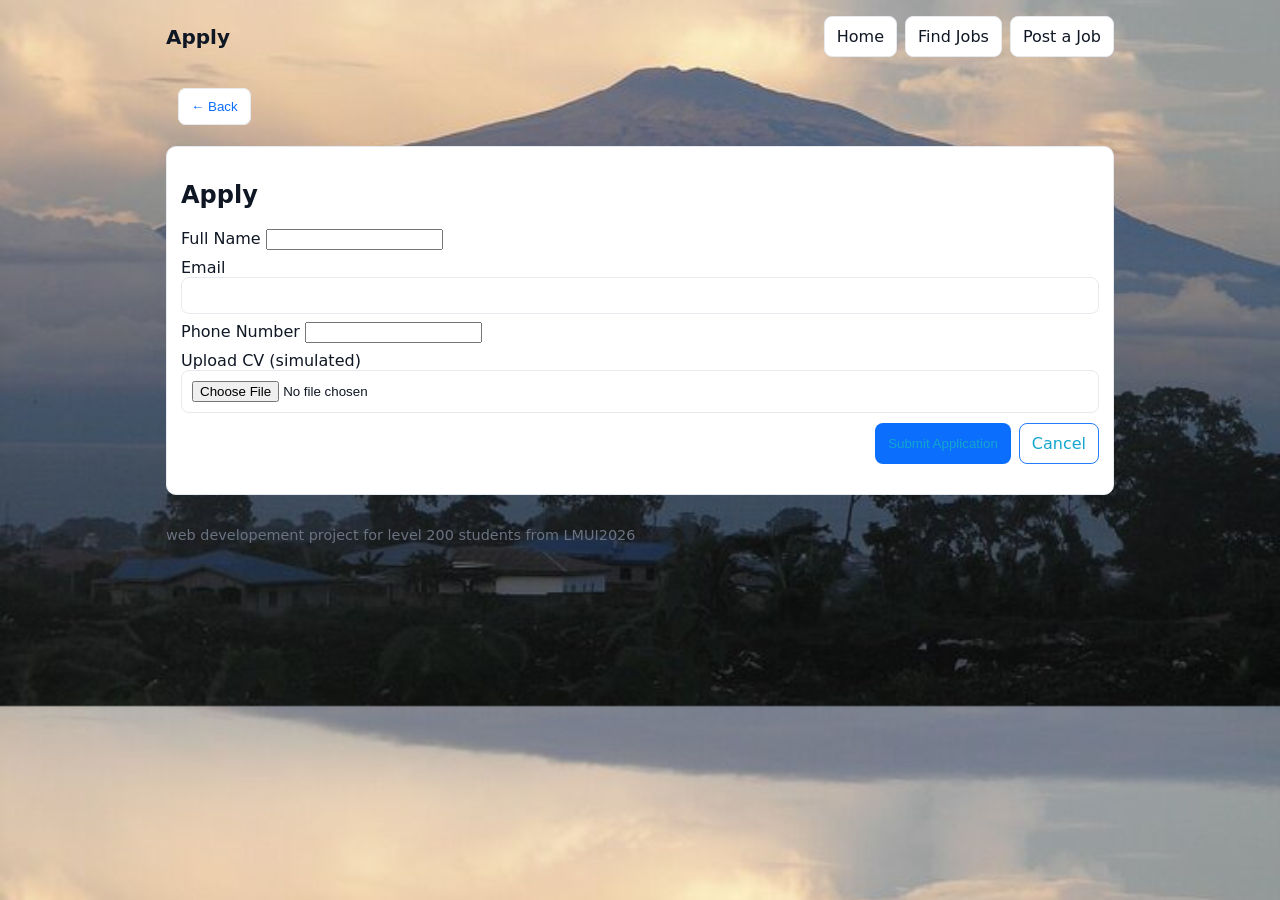
==== apply.html @ 08bbd4f4 "initial commit" ====
<!doctype html>
<html lang="en">
<head>
  <meta charset="utf-8"/>
  <meta name="viewport" content="width=device-width,initial-scale=1"/>
  <title>Apply for Job</title>
  <link rel="stylesheet" href="CSS/style.css">
</head>
<body data-page="apply">
  <header class="top container">
    <h1>Apply</h1>
    <nav class="nav">
      <a href="index.html">Home</a>
      <a href="listings.html">Find Jobs</a>
      <a href="postings.html">Post a Job</a>
    </nav>
  </header>

  <main class="container">
    <button class="back"><a href="#" id="backToDetails">← Back</a></button>
    <section class="card">
      <h2 id="applyFor">Apply</h2>
      <form id="applyForm" novalidate>
        <label>Full Name <input name="name" required></label>
        <label>Email <input name="email" type="email" required></label>
        <label>Phone Number <input name="phone" required></label>
        <label>Upload CV (simulated) <input name="cv" type="file" accept=".pdf,.doc,.docx"></label>
        <div class="row">
          <button type="submit" class="btn">Submit Application</button>
          <a href="listings.html" class="btn outline">Cancel</a>
        </div>
        <p id="applyMsg" class="muted"></p>
      </form>
    </section>
  </main>

  <footer class="container muted small">web developement project for level 200 students from LMUI2026</footer>
  <script src="js/site.js" defer></script>
</body>
</html>
---- CSS/style.css ----
:root{--bg:#f7f9fc;
    --card:#fff;
    --accent:#0b6efd;
    --muted:#6b7280;
    --border:#e6e9ee}
*{box-sizing:border-box}
body{
    margin:0;
    font-family:Inter,system-ui,Roboto,Arial;
    background:var(--bg);
    color:#0f1724;
    background-image: url("../images/mountain.jpg");
    background-size: cover;
    background-position: center;

}
.container{max-width:980px;
    margin:0 auto;
    padding:16px}
.top{display:flex;
    flex-direction:column;
    gap:12px}

.top h1{margin:0;
    font-size:1.25rem;
}

.logo_design1{
    color:green;
    font:bolder;
    font-size:50px; 
}
.logo_design2{
    color: rgb(34, 7, 145);
    font-size:medium;
}
.nav{display:flex;
    gap:8px;
    flex-wrap:wrap;
}
a,button{padding:10px 12px;
    border-radius:8px;
    border:1px solid var(--border);
    background:var(--card);
    text-decoration:none;
    color:inherit;cursor:pointer}
.btn{background:var(--accent);
    color:#12a6cf;
    border-color:rgba(11,110,253,0.9)}
.outline{background:transparent}
.card{background:var(--card);
    padding:14px;
    border-radius:10px;
    border:1px solid var(--border);
    margin-top:12px}
.cta-row{display:flex;
    gap:10px;
    margin-top:12px}
.jobs{display:grid;
    grid-template-columns:1fr;
    gap:12px}
.job{display:flex;
    justify-content:space-between;
    align-items:center;
    padding:10px;
    border-radius:8px;
    border:1px solid var(--border);
    background:#fff}
.title{margin:0;
    font-weight:600}
.company{margin:6px 0;
    color:var(--muted)}
.meta{color:var(--muted);
    font-size:0.9rem}
.row{display:flex;
    gap:8px;
    justify-content:flex-end;
    margin-top:10px}
.muted{color:var(--muted)}
.small{font-size:0.9rem}
.hidden{display:none}
.back{background:transparent;
    border:none;color:var(--accent);
    margin-bottom:10px}
label{display:block;
    margin:8px 0}
input[type="text"],input[type="email"],textarea,input[type="file"]{width:100%;
    padding:10px;
    border-radius:8px;
    border:1px solid var(--border)}
@media(min-width:700px){.top{flex-direction:row;
    justify-content:space-between;
    align-items:center}.jobs{grid-template-columns:repeat(2,minmax(240px,1fr))}}
@media(min-width:1000px){.jobs{grid-template-columns:repeat(3,minmax(240px,1fr))}}
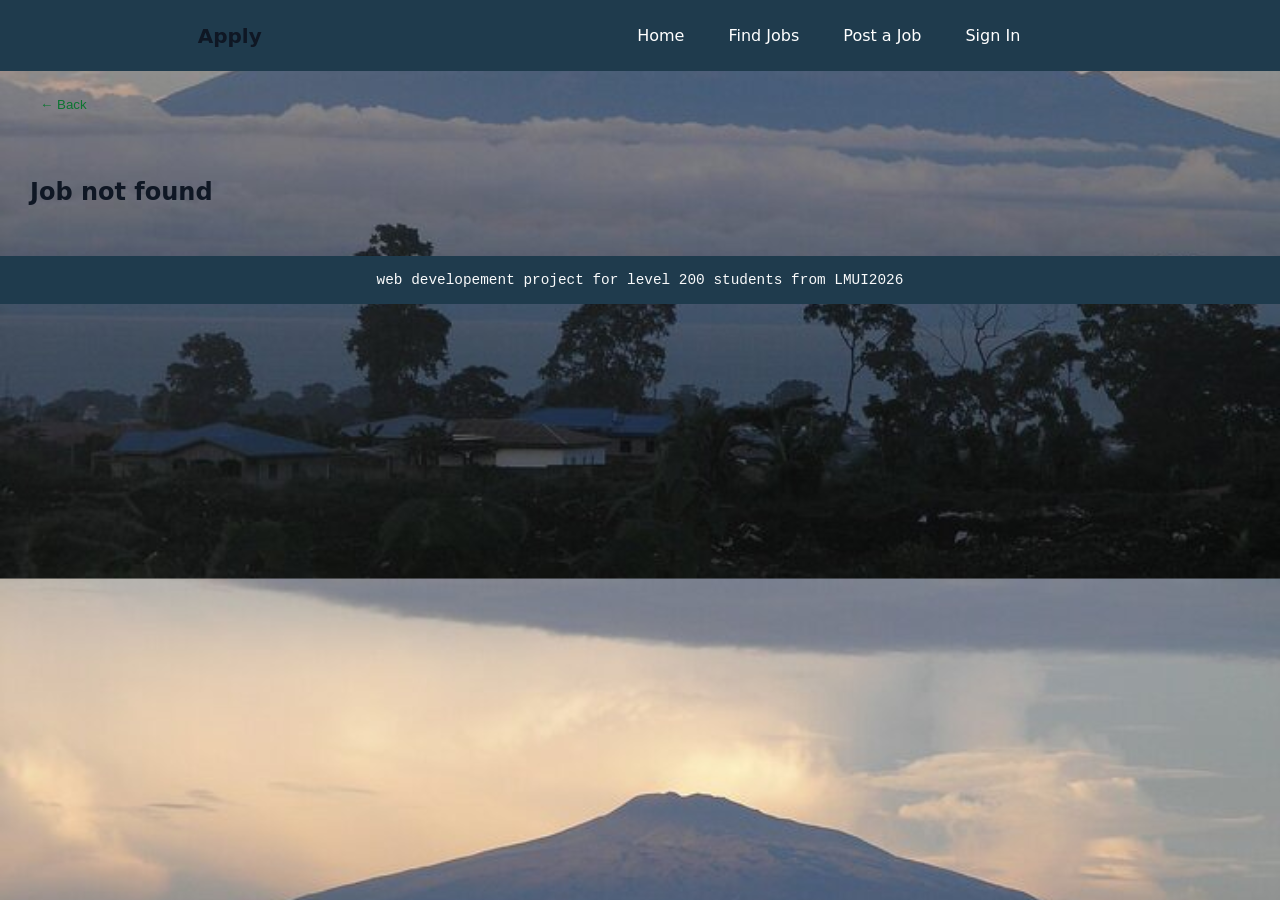
==== commit 7d693a63: "new design and js funtions" ====
--- a/apply.html
+++ b/apply.html
@@ -13,6 +13,7 @@
       <a href="index.html">Home</a>
       <a href="listings.html">Find Jobs</a>
       <a href="postings.html">Post a Job</a>
+      <a href="signin.html">Sign In</a>
     </nav>
   </header>
 
--- a/CSS/style.css
+++ b/CSS/style.css
@@ -1,7 +1,7 @@
 :root{--bg:#f7f9fc;
-    --card:#fff;
-    --accent:#0b6efd;
-    --muted:#6b7280;
+    --card:#1F3B4D;
+    --accent:#0c7531;
+    --muted:#f9fafb;
     --border:#e6e9ee}
 *{box-sizing:border-box}
 body{
@@ -14,12 +14,20 @@
     background-position: center;
 
 }
-.container{max-width:980px;
+.container{
+    max-width:100%;
+    height: 100%;
     margin:0 auto;
-    padding:16px}
-.top{display:flex;
+    padding:16px;
+    position:sticky;
+    top: 0;
+    z-index: 1000;
+}
+.top{
+    display:flex;
     flex-direction:column;
-    gap:12px}
+    background-color: #1F3B4D;
+}
 
 .top h1{margin:0;
     font-size:1.25rem;
@@ -29,33 +37,67 @@
     color:green;
     font:bolder;
     font-size:50px; 
+    font-family:Impact, Haettenschweiler, 'Arial Narrow Bold', sans-serif;
 }
 .logo_design2{
-    color: rgb(34, 7, 145);
+    color: rgb(219, 222, 12);
     font-size:medium;
 }
-.nav{display:flex;
-    gap:8px;
+.nav{
+    display:flex;
+    align-items: center;
+    justify-content: space-between;
     flex-wrap:wrap;
+    color: white;
+    padding-right:50px;
+    gap: 20px;
 }
-a,button{padding:10px 12px;
-    border-radius:8px;
-    border:1px solid var(--border);
-    background:var(--card);
+.nav a:hover{
+    background-color:#22475f ;
+}
+
+a,button{
+    padding:10px 12px;
+    border-radius:2px;
     text-decoration:none;
-    color:inherit;cursor:pointer}
-.btn{background:var(--accent);
-    color:#12a6cf;
-    border-color:rgba(11,110,253,0.9)}
+    color:inherit;
+    cursor:pointer;
+}
+.btn{
+    background:lightslategray;
+    color:#f9fafb;
+}
+
 .outline{background:transparent}
-.card{background:var(--card);
+
+.card{
     padding:14px;
     border-radius:10px;
-    border:1px solid var(--border);
-    margin-top:12px}
-.cta-row{display:flex;
-    gap:10px;
-    margin-top:12px}
+    margin-top:12px;
+}
+.container .card .card_rtup{
+    padding-left: 200px;
+}
+.card_rtup a{
+    color:lightslategray;
+    border:1px solid grey;
+}
+.card_rtup h1{
+    font-family: cursive;
+    font-size: 60px;
+    color: white;
+}
+.card_rtup h1 .card_fig{
+    color: yellow;
+    font-size: 90px;
+    font-weight: bolder;
+
+}
+.cta-row{
+    margin-top:12px;
+    margin-left:200px;
+}
+
 .jobs{display:grid;
     grid-template-columns:1fr;
     gap:12px}
@@ -72,7 +114,7 @@
     color:var(--muted)}
 .meta{color:var(--muted);
     font-size:0.9rem}
-.row{display:flex;
+.row{
     gap:8px;
     justify-content:flex-end;
     margin-top:10px}
@@ -88,7 +130,35 @@
     padding:10px;
     border-radius:8px;
     border:1px solid var(--border)}
-@media(min-width:700px){.top{flex-direction:row;
-    justify-content:space-between;
-    align-items:center}.jobs{grid-template-columns:repeat(2,minmax(240px,1fr))}}
-@media(min-width:1000px){.jobs{grid-template-columns:repeat(3,minmax(240px,1fr))}}+@media(min-width:700px){
+    .top{flex-direction:row;
+    justify-content:space-around;
+    align-items:center};
+    .jobs{grid-template-columns:repeat(3,minmax(240px,1fr))}}
+@media(min-width:1000px){.jobs{grid-template-columns:repeat(3,minmax(240px,1fr))}}
+
+#postJobForm {
+    margin: 5rem;
+    border: 1px solid gray;
+    box-shadow: #1F3B4D;
+    border-radius: 5px;
+    text-align: center;
+}
+#postJobForm label{
+    color: white;
+    font-family:'Times New Roman', Times, serif;
+    font-weight: bold;
+}
+#postJobForm input{
+    color:black;
+    font-size: small;
+    font-weight: lighter;
+}
+
+footer{
+    background-color:#1F3B4D;
+    margin-bottom: 0;
+    text-align: center;
+    font-size: x-large;
+    font-family: 'Courier New', Courier, monospace;
+}
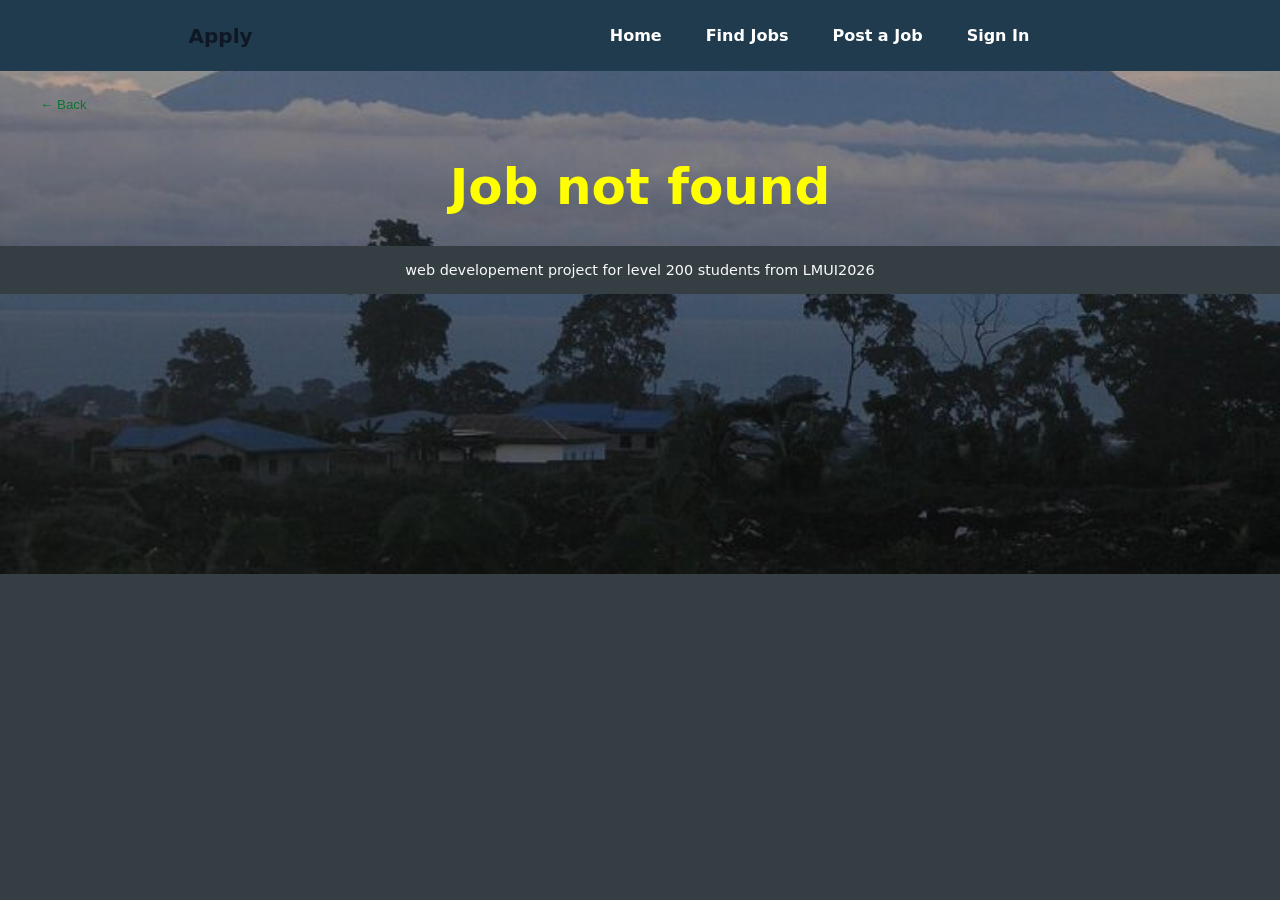
==== commit 4299a4d4: "new css design changes" ====
--- a/apply.html
+++ b/apply.html
@@ -19,12 +19,12 @@
 
   <main class="container">
     <button class="back"><a href="#" id="backToDetails">← Back</a></button>
-    <section class="card">
-      <h2 id="applyFor">Apply</h2>
+    <section class="card card_center">
+      <h2 id="applyFor" style="color:yellow; font-size:50px;">Apply</h2>
       <form id="applyForm" novalidate>
-        <label>Full Name <input name="name" required></label>
-        <label>Email <input name="email" type="email" required></label>
-        <label>Phone Number <input name="phone" required></label>
+        <label>Full Name <input name="name" type="text" placeholder="Web Developement" required></label>
+        <label>Email <input name="email" type="email" placeholder="webdev10@gmail.com" required></label>
+        <label>Phone Number <input name="phone" type="tel" placeholder="2376********" required></label>
         <label>Upload CV (simulated) <input name="cv" type="file" accept=".pdf,.doc,.docx"></label>
         <div class="row">
           <button type="submit" class="btn">Submit Application</button>
@@ -35,7 +35,7 @@
     </section>
   </main>
 
-  <footer class="container muted small">web developement project for level 200 students from LMUI2026</footer>
+  <footer class="container muted small align_item">web developement project for level 200 students from LMUI2026</footer>
   <script src="js/site.js" defer></script>
 </body>
 </html>
--- a/CSS/style.css
+++ b/CSS/style.css
@@ -1,19 +1,26 @@
-:root{--bg:#f7f9fc;
+:root{
+    --bg:#f7f9fc;
     --card:#1F3B4D;
     --accent:#0c7531;
     --muted:#f9fafb;
     --border:#e6e9ee}
 *{box-sizing:border-box}
+*{
+    margin: 0;
+}
+
 body{
     margin:0;
     font-family:Inter,system-ui,Roboto,Arial;
-    background:var(--bg);
+    background-color: #353E43;
     color:#0f1724;
     background-image: url("../images/mountain.jpg");
-    background-size: cover;
+    background-size:cover;
     background-position: center;
-
-}
+    background-repeat: no-repeat;
+    overflow:hidden;
+}
+
 .container{
     max-width:100%;
     height: 100%;
@@ -49,6 +56,7 @@
     justify-content: space-between;
     flex-wrap:wrap;
     color: white;
+    font-weight: bolder;
     padding-right:50px;
     gap: 20px;
 }
@@ -64,9 +72,15 @@
     cursor:pointer;
 }
 .btn{
-    background:lightslategray;
+    background:#21455c;
     color:#f9fafb;
-}
+    font-style: oblique;
+    font-weight: bolder;
+}
+.btn:hover{
+    background:rgb(21, 67, 75);
+}
+
 
 .outline{background:transparent}
 
@@ -87,33 +101,105 @@
     font-size: 60px;
     color: white;
 }
+
+@media(max-width:768px){
+    body{
+        overflow-y: hidden;
+    }
+    
+    .top h1{
+        text-align: center;
+    }
+    .container .card .card_rtup{
+        display: block;
+        align-items: center;
+        justify-content: center;
+        padding-left:100px;
+    }
+    .card_rtup h1{
+        font-size:large;
+        font-weight: bold;
+    }
+    .card_rtup h1 .card_fig{
+    color: yellow;
+    font-weight: bolder;
+    font-size: large;
+    }
+}
+@media(max-width:576px){
+    .top h1{
+        text-align: center;
+    }
+    .card_rtup h1{
+        line-height:50px;
+        margin-top:30px;
+    }
+    .container .card .card_rtup{
+        padding-left:50px;
+    }
+    .card_rtup h1 .card_fig{
+    color: yellow;
+    font-weight: bolder;
+    font-size:50px;
+    }
+}
+
 .card_rtup h1 .card_fig{
     color: yellow;
-    font-size: 90px;
-    font-weight: bolder;
-
+    font-size: 100px;
+    font-weight: bolder;
+}
+@media(max-width:576px){
+    .card_rtup h1 .card_fig{
+        font-size: 50px;
+    }
 }
 .cta-row{
-    margin-top:12px;
+    margin-top:2rem;
     margin-left:200px;
 }
-
-.jobs{display:grid;
+@media(max-width:576px){
+    .cta-row{
+    margin-top:2rem;
+    margin-left:100px;
+}
+}
+
+.jobs{
+    display:grid;
     grid-template-columns:1fr;
-    gap:12px}
-.job{display:flex;
+    gap:12px;
+}
+.job{
+    display:flex;
     justify-content:space-between;
     align-items:center;
     padding:10px;
     border-radius:8px;
     border:1px solid var(--border);
-    background:#fff}
-.title{margin:0;
-    font-weight:600}
-.company{margin:6px 0;
-    color:var(--muted)}
-.meta{color:var(--muted);
-    font-size:0.9rem}
+    background:#353E43;
+}
+@media(max-width:576px){
+    .job{
+        padding: 5px;
+    }
+}
+.title{
+    margin:0;
+    font-weight:bolder;
+    font-size: 25PX;
+    color:white;
+}
+.company{
+    margin:6px 0;
+    color:var(--muted);
+    font-weight: 100;
+}
+
+.meta{
+    color:var(--muted);
+    font-size:0.9rem;
+}
 .row{
     gap:8px;
     justify-content:flex-end;
@@ -123,19 +209,69 @@
 .hidden{display:none}
 .back{background:transparent;
     border:none;color:var(--accent);
-    margin-bottom:10px}
-label{display:block;
-    margin:8px 0}
-input[type="text"],input[type="email"],textarea,input[type="file"]{width:100%;
+    margin-bottom:10px;
+}
+
+@media(max-width:576px){
+    .jobs{
+        align-items: center;
+        margin-left:20px;
+        margin-right: 20px;
+
+    }
+    .title{
+        font-size: 20px;
+        font-weight: bold;
+    }
+}
+#jobDetails{
+    text-align: center;
+    color: white;
+}
+.card_center{
+    text-align: center;
+}
+@media(max-width:576px){
+    #applyFor{
+        font-size:100px;
+    }
+    .card_center{
+    text-align: start;
+}
+}
+
+#applyForm{
+    border-top: 3px solid yellow;
+    }
+label{
+    display:block;
+    margin:3px 0;
+    color: white;
+    font-size: large;
+}
+#applyForm input{
+    margin-left: 30px;
+    background-color: #353E43;
+    color: white;
+}
+input[type="text"],input[type="email"],textarea,input[type="file"],input[type="tel"]{
+    width:50%;
     padding:10px;
     border-radius:8px;
-    border:1px solid var(--border)}
+    border:1px solid #364349;
+}
 @media(min-width:700px){
     .top{flex-direction:row;
     justify-content:space-around;
     align-items:center};
-    .jobs{grid-template-columns:repeat(3,minmax(240px,1fr))}}
-@media(min-width:1000px){.jobs{grid-template-columns:repeat(3,minmax(240px,1fr))}}
+    .jobs{grid-template-columns:repeat(3,minmax(240px,1fr))}
+}
+@media(min-width:1000px){
+    .jobs{
+        grid-template-columns:repeat(3,minmax(240px,1fr))
+    }
+}
+
 
 #postJobForm {
     margin: 5rem;
@@ -149,16 +285,51 @@
     font-family:'Times New Roman', Times, serif;
     font-weight: bold;
 }
-#postJobForm input{
+#postJobForm input,textarea{
     color:black;
     font-size: small;
     font-weight: lighter;
-}
-
+    background-color: #353E43;
+}
+
+footer h1{
+    text-align: center;
+    font-size: 2rem;
+    padding-top: 15px;
+    font-family: 'Courier New', Courier, monospace;
+}
 footer{
-    background-color:#1F3B4D;
+    background-color:#353E43;
+    height: 100px;
+    padding: 20px;
+    margin-top: 5rem;
     margin-bottom: 0;
-    text-align: center;
-    font-size: x-large;
+}
+.align_item{
+    text-align: center;
+}
+
+@media(max-width:768px){
+     footer{
+    }
+    footer h1{
+    text-align: center;
+    font-size: 25px;
+    padding: 30px;
+    color: green;
     font-family: 'Courier New', Courier, monospace;
+}
+}
+@media(max-width:576px){
+    footer{
+        margin-top: 1rem;
+        height:20px;
+    }
+    footer h1{
+    text-align: center;
+    font-size: 25px;
+    padding: 30px;
+    color: green;
+    font-family: 'Courier New', Courier, monospace;
+}
 }
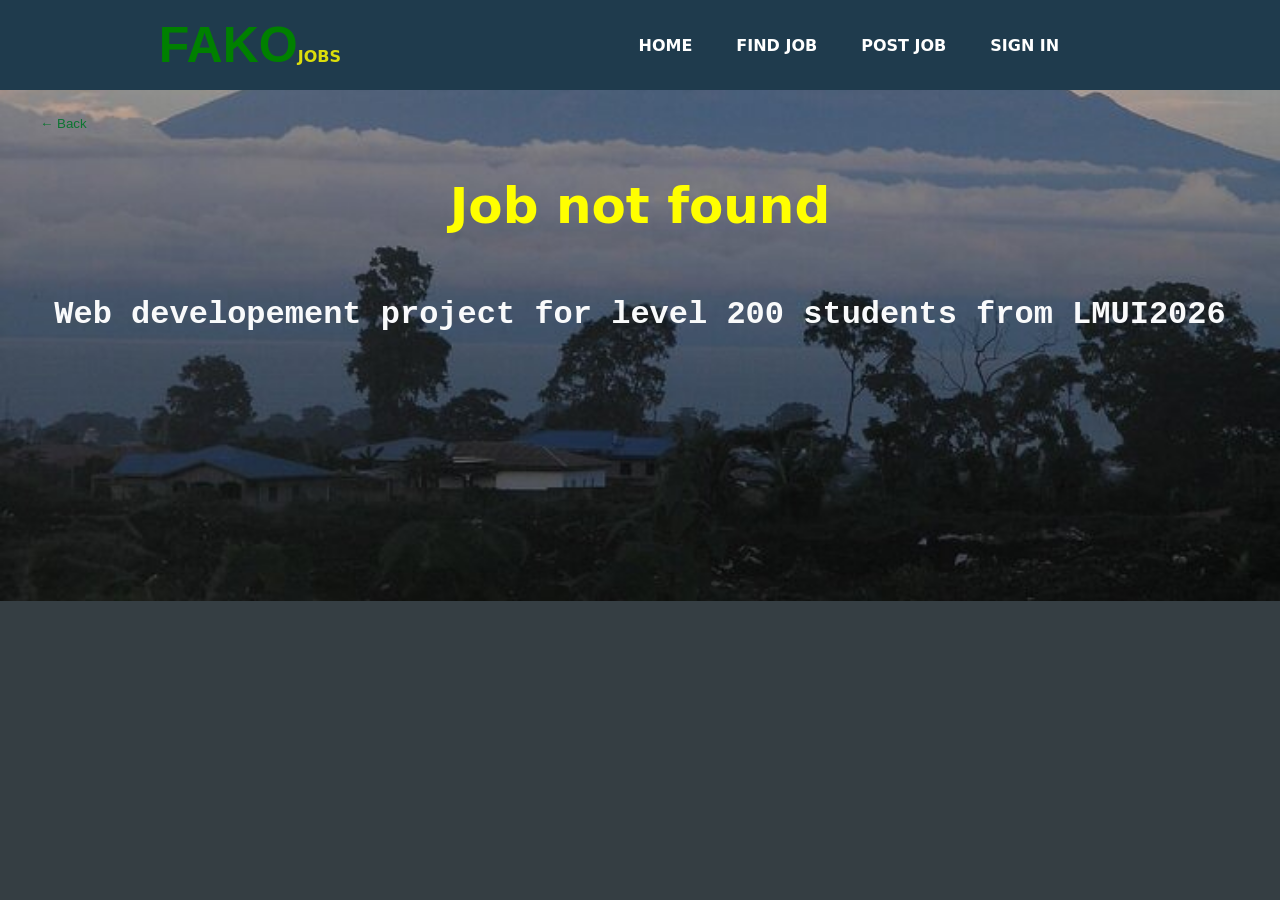
==== commit 6a1511d5: "new css changes to responsiveness" ====
--- a/apply.html
+++ b/apply.html
@@ -8,19 +8,19 @@
 </head>
 <body data-page="apply">
   <header class="top container">
-    <h1>Apply</h1>
-    <nav class="nav">
-      <a href="index.html">Home</a>
-      <a href="listings.html">Find Jobs</a>
-      <a href="postings.html">Post a Job</a>
-      <a href="signin.html">Sign In</a>
+    <h1><span class="logo_design1">FAKO</span><span class="logo_design2">JOBS</span></h1>
+     <nav class="nav">
+      <a href="index.html">HOME</a>
+      <a href="listings.html">FIND JOB</a>
+      <a href="postings.html">POST JOB</a>
+      <a href="signin.html">SIGN IN</a>
     </nav>
   </header>
 
   <main class="container">
     <button class="back"><a href="#" id="backToDetails">← Back</a></button>
     <section class="card card_center">
-      <h2 id="applyFor" style="color:yellow; font-size:50px;">Apply</h2>
+      <h2 id="applyFor">Apply</h2>
       <form id="applyForm" novalidate>
         <label>Full Name <input name="name" type="text" placeholder="Web Developement" required></label>
         <label>Email <input name="email" type="email" placeholder="webdev10@gmail.com" required></label>
@@ -35,7 +35,7 @@
     </section>
   </main>
 
-  <footer class="container muted small align_item">web developement project for level 200 students from LMUI2026</footer>
+  <footer class="container muted small align_item"><h1>Web developement project for level 200 students from LMUI2026</h1></footer>
   <script src="js/site.js" defer></script>
 </body>
 </html>
--- a/CSS/style.css
+++ b/CSS/style.css
@@ -11,6 +11,7 @@
 
 body{
     margin:0;
+    height: 100%;
     font-family:Inter,system-ui,Roboto,Arial;
     background-color: #353E43;
     color:#0f1724;
@@ -105,6 +106,7 @@
 @media(max-width:768px){
     body{
         overflow-y: hidden;
+        height: 100%;
     }
     
     .top h1{
@@ -211,7 +213,18 @@
     border:none;color:var(--accent);
     margin-bottom:10px;
 }
-
+#jobDetails{
+    text-align: center;
+    color: white;
+    height: 100%;
+}
+.card_center{
+    text-align: center;
+}
+#applyFor{
+    color:yellow; 
+    font-size:50px;
+}
 @media(max-width:576px){
     .jobs{
         align-items: center;
@@ -224,16 +237,15 @@
         font-weight: bold;
     }
 }
-#jobDetails{
-    text-align: center;
-    color: white;
-}
-.card_center{
-    text-align: center;
-}
-@media(max-width:576px){
+@media(max-width:768px){
     #applyFor{
-        font-size:100px;
+        font-size:30px;
+    }
+}
+
+@media(max-width:576px){
+    #applyFor{
+        font-size:30px;
     }
     .card_center{
     text-align: start;
@@ -241,7 +253,7 @@
 }
 
 #applyForm{
-    border-top: 3px solid yellow;
+    border-top: 3px solid #353E43;
     }
 label{
     display:block;
@@ -286,7 +298,7 @@
     font-weight: bold;
 }
 #postJobForm input,textarea{
-    color:black;
+    color:white;
     font-size: small;
     font-weight: lighter;
     background-color: #353E43;
@@ -299,7 +311,6 @@
     font-family: 'Courier New', Courier, monospace;
 }
 footer{
-    background-color:#353E43;
     height: 100px;
     padding: 20px;
     margin-top: 5rem;
@@ -310,8 +321,10 @@
 }
 
 @media(max-width:768px){
-     footer{
-    }
+    .align_item{
+        height: 50px;
+     }
+     
     footer h1{
     text-align: center;
     font-size: 25px;
@@ -321,10 +334,9 @@
 }
 }
 @media(max-width:576px){
-    footer{
-        margin-top: 1rem;
-        height:20px;
-    }
+    .align_item{
+        padding-bottom: 30px;
+     }
     footer h1{
     text-align: center;
     font-size: 25px;
